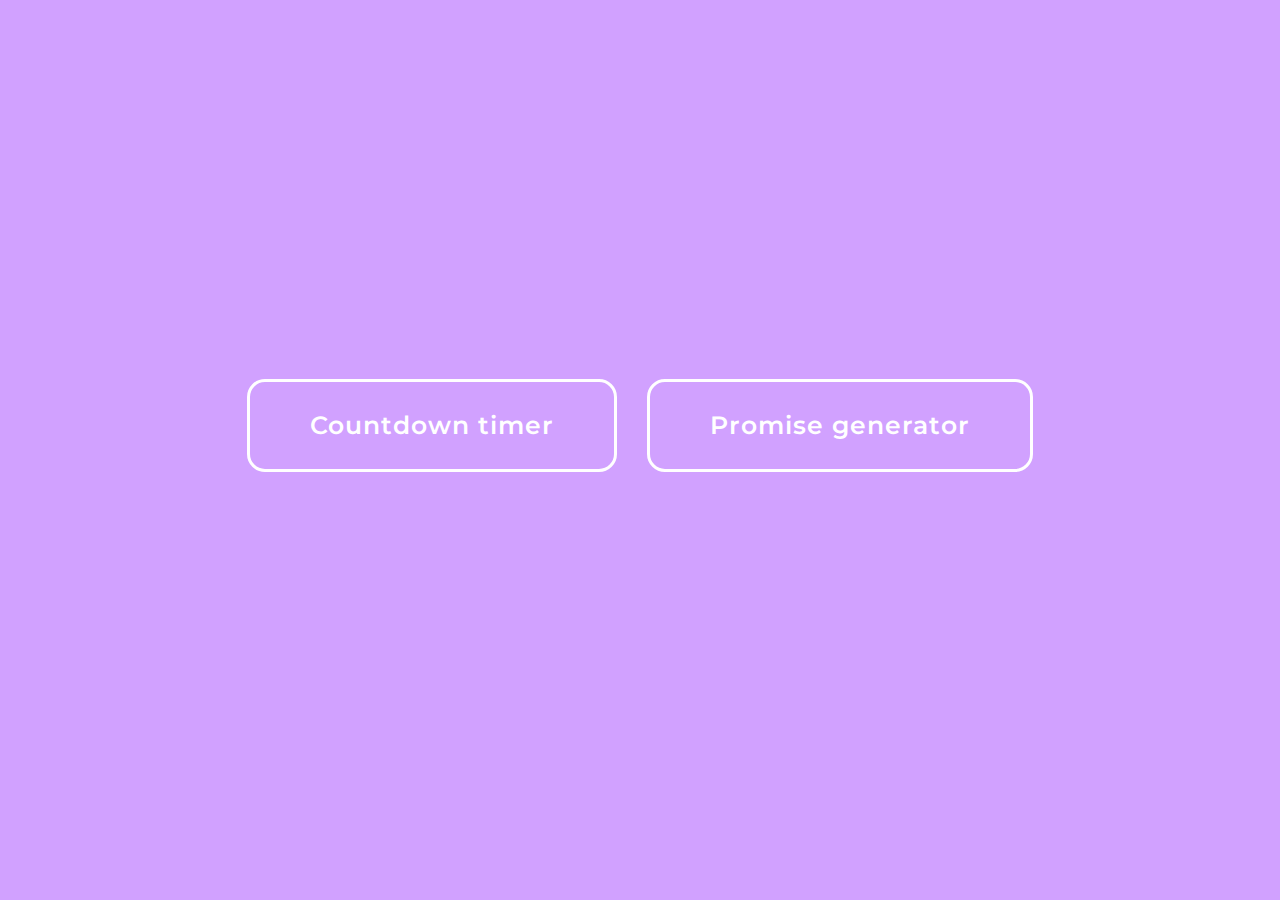
==== src/index.html @ 3e6d5fb5 "commit message" ====
<!DOCTYPE html>
<html lang="en">
  <head>
    <meta charset="UTF-8" />
    <meta name="viewport" content="width=device-width, initial-scale=1.0" />
    <title>Home-work 10</title>

    <link rel="preconnect" href="https://fonts.googleapis.com" />
    <link rel="preconnect" href="https://fonts.gstatic.com" crossorigin />
    <link
      href="https://fonts.googleapis.com/css2?family=Montserrat&display=swap"
      rel="stylesheet"
    />

    <link
      rel="stylesheet"
      href="https://cdn.jsdelivr.net/npm/modern-normalize@2.0.0/modern-normalize.min.css"
    />

    <link rel="stylesheet" href="./css/common.css" />
    <link rel="stylesheet" href="./css/index.css" />
  </head>
  <body>
    <ul class="list">
      <li>
        <div class="btn-container">
          <a class="btn" href="1-timer.html">Countdown timer</a>
        </div>
      </li>
      <li>
        <div class="btn-container">
          <a class="btn" href="2-snackbar.html">Promise generator</a>
        </div>
      </li>
    </ul>
  </body>
</html>
---- src/css/common.css ----
button {
    cursor: pointer;
}

ul {
    list-style-type: none;
    margin-top: 0;
    margin-bottom: 0;
    padding-left: 0;
}

a {
    text-decoration: none;
}

h1, h2, h3, h4, p {
    margin-top: 0;
    margin-bottom: 0;
}

img {
    display: block;
    max-width: 100%;
    height: auto;
}
---- src/css/index.css ----
body {
  font-family: Montserrat;
  display: flex;
  flex-direction: column;
  justify-content: center;
  height: 95vh;
  background-color: #d1a1ff;
}

.list {
  display: flex;
  gap: 30px;
  justify-content: center;
}

.btn-container {
  position: relative;
  overflow: hidden;
}

.btn {
  display: inline-block;
  position: relative;
  z-index: 1;

  color: #fff;
  text-decoration: none;
  border: 3px solid #fff;
  border-radius: 18px;
  font-family: inherit;
  font-weight: 600;
  font-size: 25px;
  line-height: 1.5;
  letter-spacing: 0.04em;
  padding: 25px 60px;

  overflow: hidden;
  transition: all 0.3s;
}



@keyframes wave {
  0% {
      transform: translateX(-50%) rotate(0deg);
  }

  100% {
      transform: translateX(-50%) rotate(360deg);
  }
}
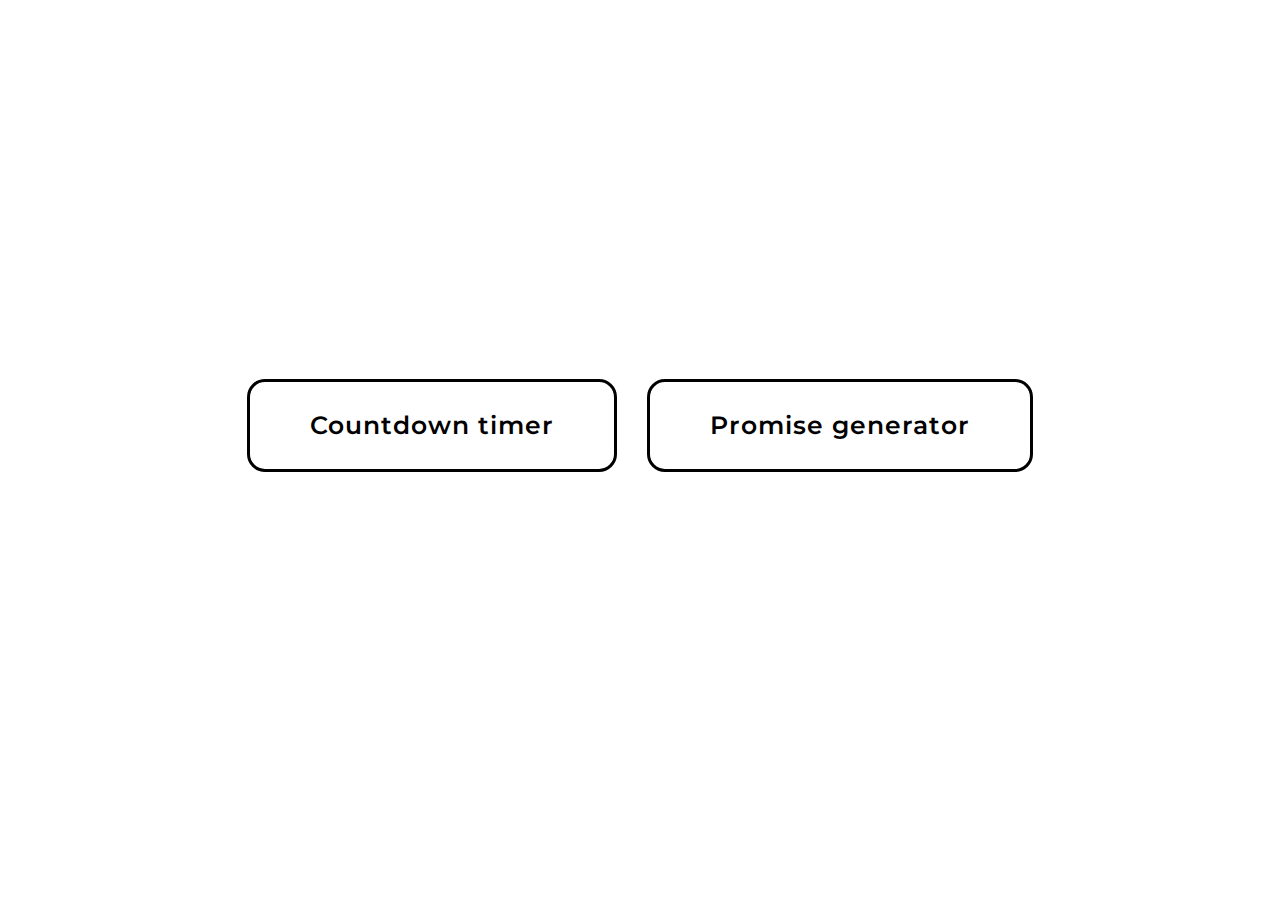
==== commit 13a11634: "message commit" ====
--- a/src/index.html
+++ b/src/index.html
@@ -24,12 +24,12 @@
     <ul class="list">
       <li>
         <div class="btn-container">
-          <a class="btn" href="1-timer.html">Countdown timer</a>
+          <a class="btn" href="/src/1-timer.html">Countdown timer</a>
         </div>
       </li>
       <li>
         <div class="btn-container">
-          <a class="btn" href="2-snackbar.html">Promise generator</a>
+          <a class="btn" href="/src/2-snackbar.html">Promise generator</a>
         </div>
       </li>
     </ul>
--- a/src/css/index.css
+++ b/src/css/index.css
@@ -4,7 +4,6 @@
   flex-direction: column;
   justify-content: center;
   height: 95vh;
-  background-color: #d1a1ff;
 }
 
 .list {
@@ -22,10 +21,10 @@
   display: inline-block;
   position: relative;
   z-index: 1;
-
-  color: #fff;
+  
+  color: #000;
   text-decoration: none;
-  border: 3px solid #fff;
+  border: 3px solid #000;
   border-radius: 18px;
   font-family: inherit;
   font-weight: 600;
@@ -35,17 +34,7 @@
   padding: 25px 60px;
 
   overflow: hidden;
-  transition: all 0.3s;
 }
 
 
 
-@keyframes wave {
-  0% {
-      transform: translateX(-50%) rotate(0deg);
-  }
-
-  100% {
-      transform: translateX(-50%) rotate(360deg);
-  }
-}
